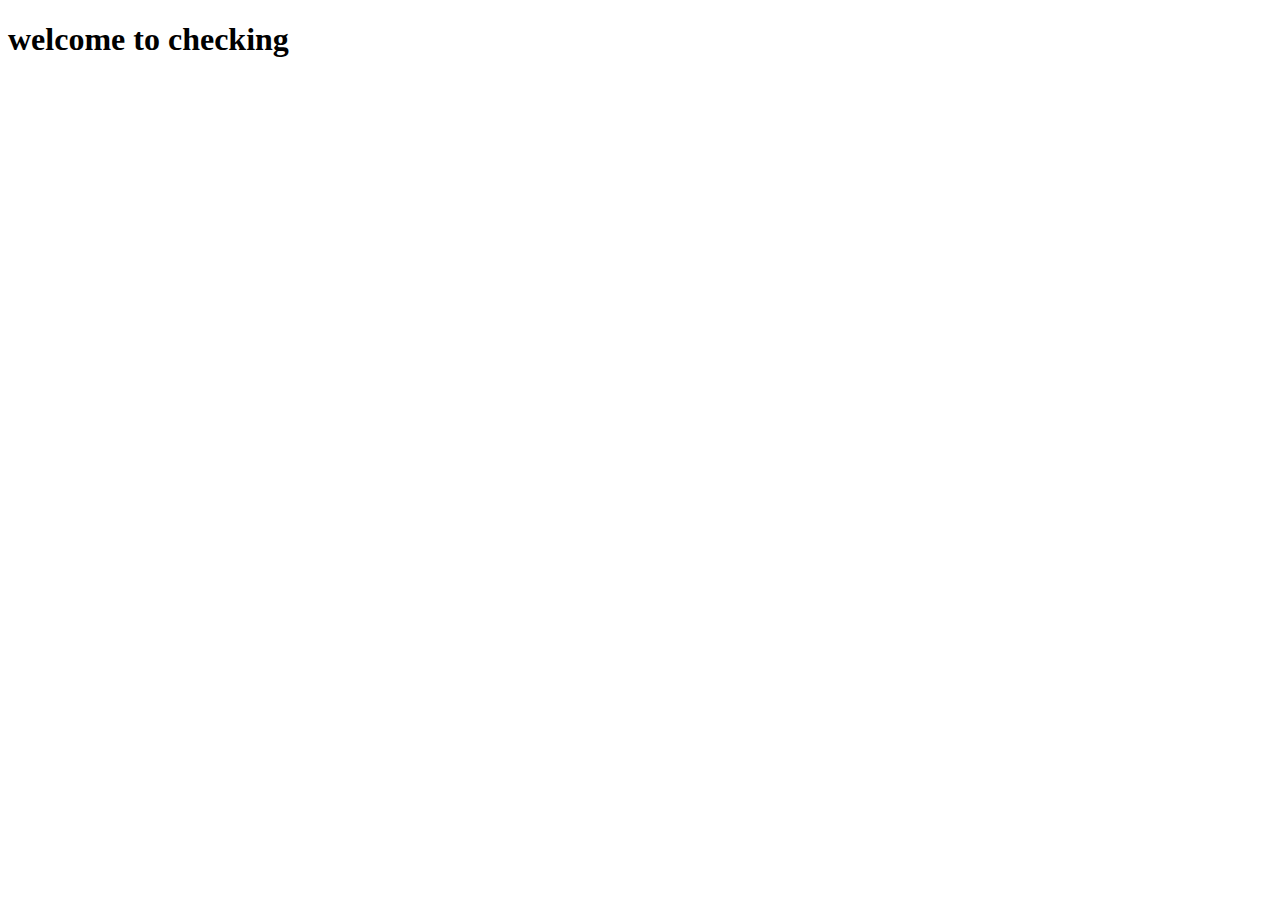
==== welcome.html @ 37283eaf "portfolio project" ====
<!DOCTYPE html>
<html lang="en">
<head>
    <meta charset="UTF-8">
    <meta http-equiv="X-UA-Compatible" content="IE=edge">
    <meta name="viewport" content="width=device-width, initial-scale=1.0">
    <title>Document</title>
</head>
<body>
    <h1>welcome to checking </h1>
    
</body>
</html>
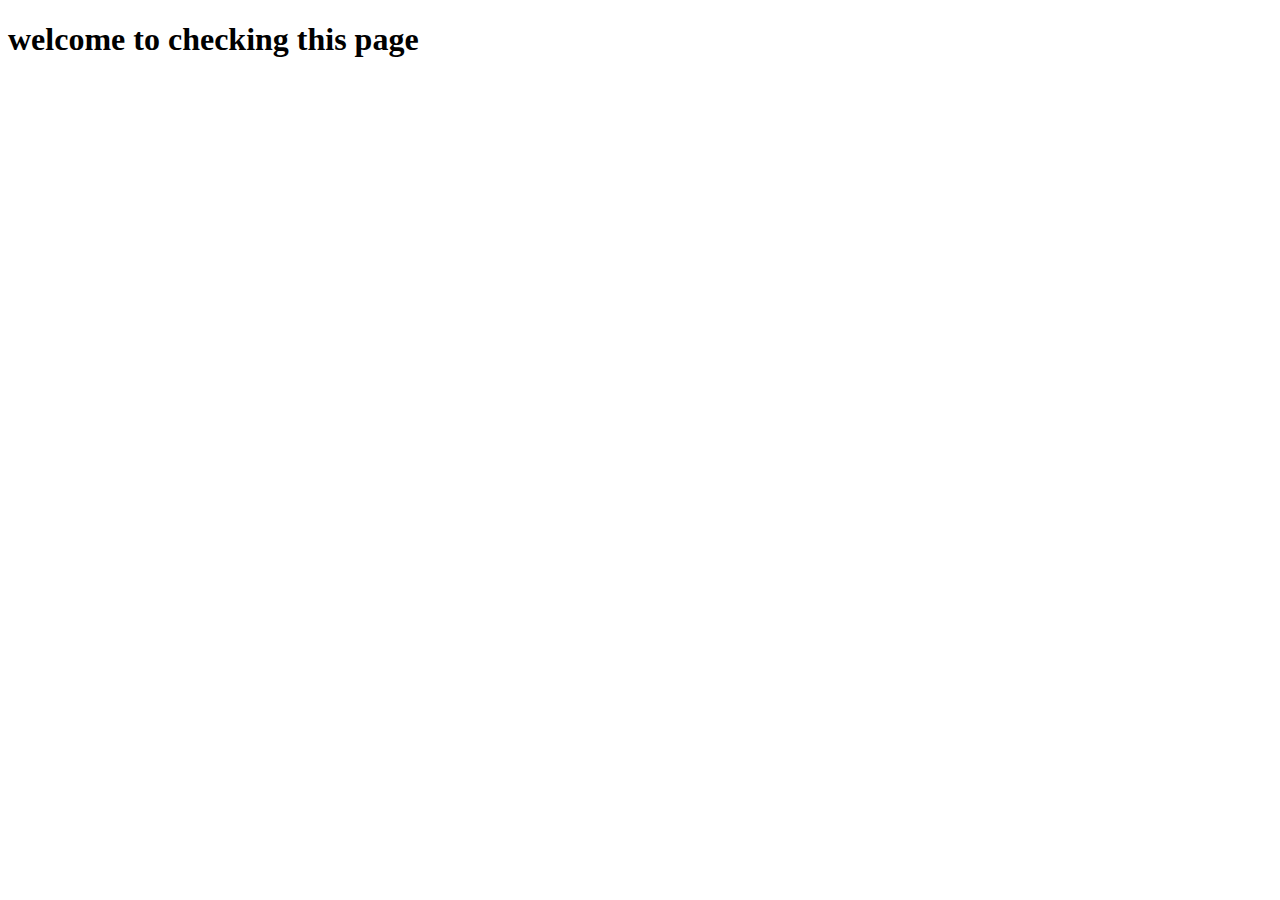
==== commit cdbecc70: "just added two word in the welcome page" ====
--- a/welcome.html
+++ b/welcome.html
@@ -7,7 +7,7 @@
     <title>Document</title>
 </head>
 <body>
-    <h1>welcome to checking </h1>
+    <h1>welcome to checking this page </h1>
     
 </body>
 </html>